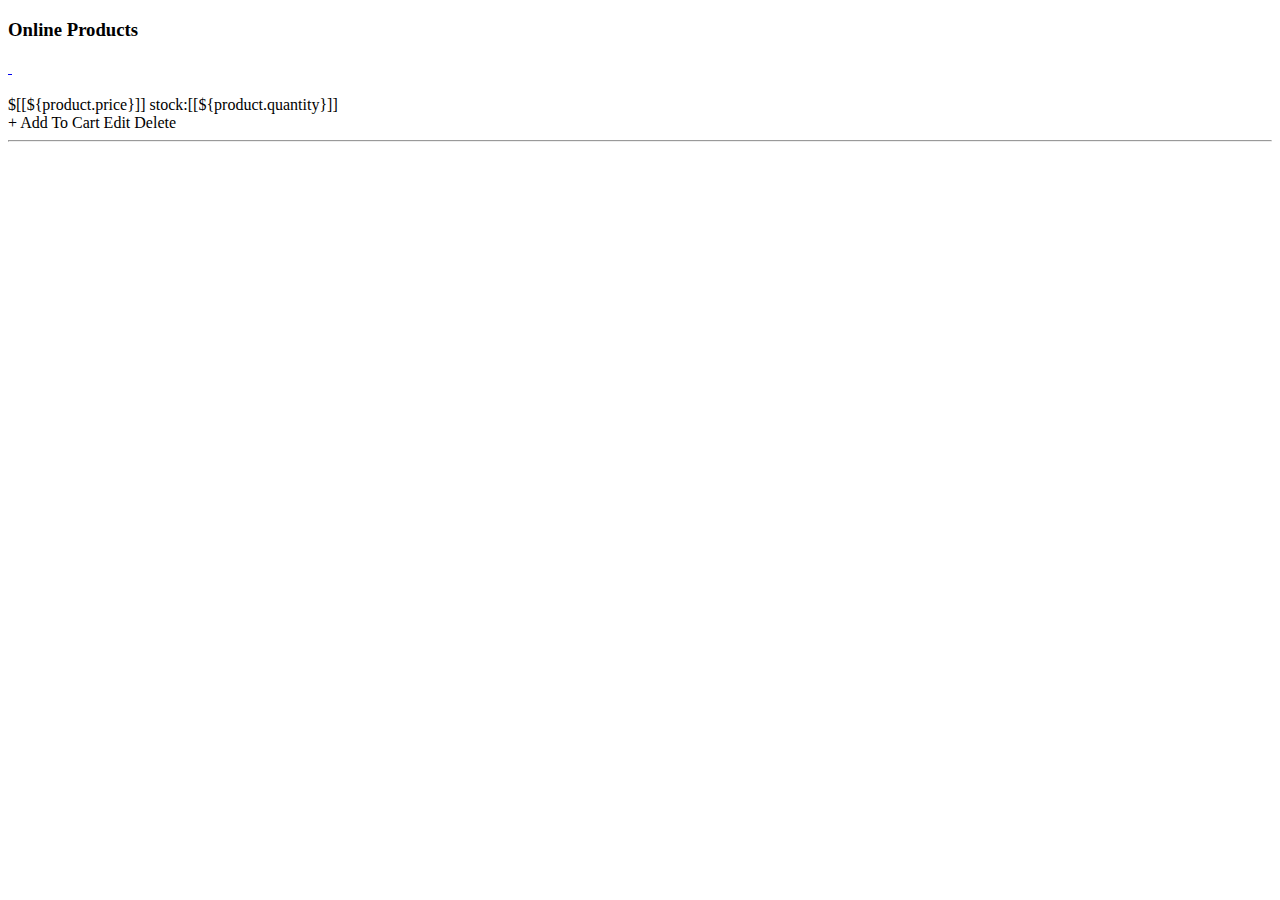
==== src/main/resources/templates/index.html @ 5a6cf65f "develop" ====
<!DOCTYPE html>
<html xmlns:th="http://www.thymeleaf.org" xmlns:layout="http://www.ultraq.net.nz/thymeleaf/layout"
  layout:decorate="~{layout}">

<head>
  <title>Welcome to SISTIC Online Shopping</title>
</head>

<body>
  <div layout:fragment="content">
    <div class="container">
      <h3 class="h3">Online Products</h3>
      <div class="row">
        <div th:each="product, itr: ${products}" class="col-md-3 col-sm-6">
          <form action="#" th:id="${'form' + itr.index}" method="POST">
            <input type="hidden" th:name="pid" th:value="${product.id}" />
            <div class="product-grid">
              <div class="product-image">
                <a href="#">
                  <img class="pic-1" th:if="${product.image}" th:src="@{'/images/'+${product.image}}" />
                  <img class="pic-1" th:unless="${product.image}" th:src="@{'/images/blank.png'}" />
                </a>
              </div>
              <div class="product-content">
                <h3 class="title">
                  <a href="#" th:text="${product.name}"></a>
                </h3>
                <div class="price">
                  $[[${product.price}]]
                  <span>stock:[[${product.quantity}]]</span>
                </div>
                <a class="add-to-cart AS-POST" th:id="${itr.index}" th:href="@{/order-details}"
                  sec:authorize="isAuthenticated()">
                  + Add To Cart
                </a>

                <a sec:authorize="hasRole('ADMIN')" class="btn btn-danger AS-POST"
                  th:href="@{'/products/'+${product.id}}">Edit</a>

                <a sec:authorize="hasRole('ADMIN')" th:id="${product.id}" class="btn btn-danger delete-item">
                  Delete
                </a>
              </div>
            </div>
          </form>
          <hr />
        </div>
      </div>
    </div>
  </div>
</body>

</html>
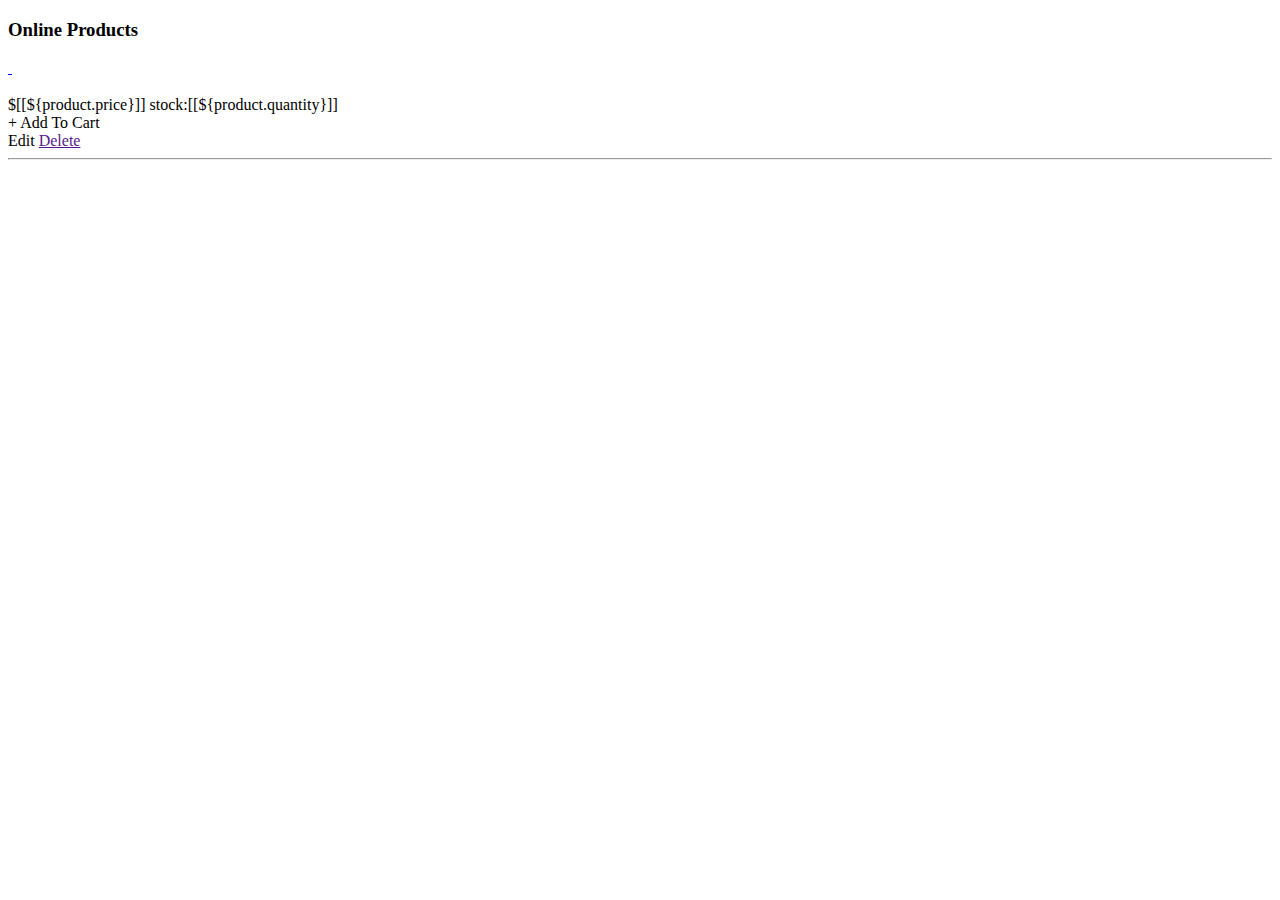
==== commit 81f10699: "update with new changes" ====
--- a/src/main/resources/templates/index.html
+++ b/src/main/resources/templates/index.html
@@ -29,17 +29,16 @@
                   $[[${product.price}]]
                   <span>stock:[[${product.quantity}]]</span>
                 </div>
-                <a class="add-to-cart AS-POST" th:id="${itr.index}" th:href="@{/order-details}"
-                  sec:authorize="isAuthenticated()">
-                  + Add To Cart
-                </a>
+                <div sec:authorize="hasRole('ADMIN')">
+                  <a class="add-to-cart AS-POST" th:id="${itr.index}" th:href="@{/items}">
+                    + Add To Cart</a>
+                </div>
 
-                <a sec:authorize="hasRole('ADMIN')" class="btn btn-danger AS-POST"
-                  th:href="@{'/products/'+${product.id}}">Edit</a>
+                <div sec:authorize="hasRole('ADMIN')">
+                  <a class="btn btn-danger AS-POST" th:href="@{'/products/'+${product.id}}">Edit</a>
 
-                <a sec:authorize="hasRole('ADMIN')" th:id="${product.id}" class="btn btn-danger delete-item">
-                  Delete
-                </a>
+                  <a href="" th:id="${product.id}" class="btn btn-danger delete-item">Delete</a>
+                </div>
               </div>
             </div>
           </form>
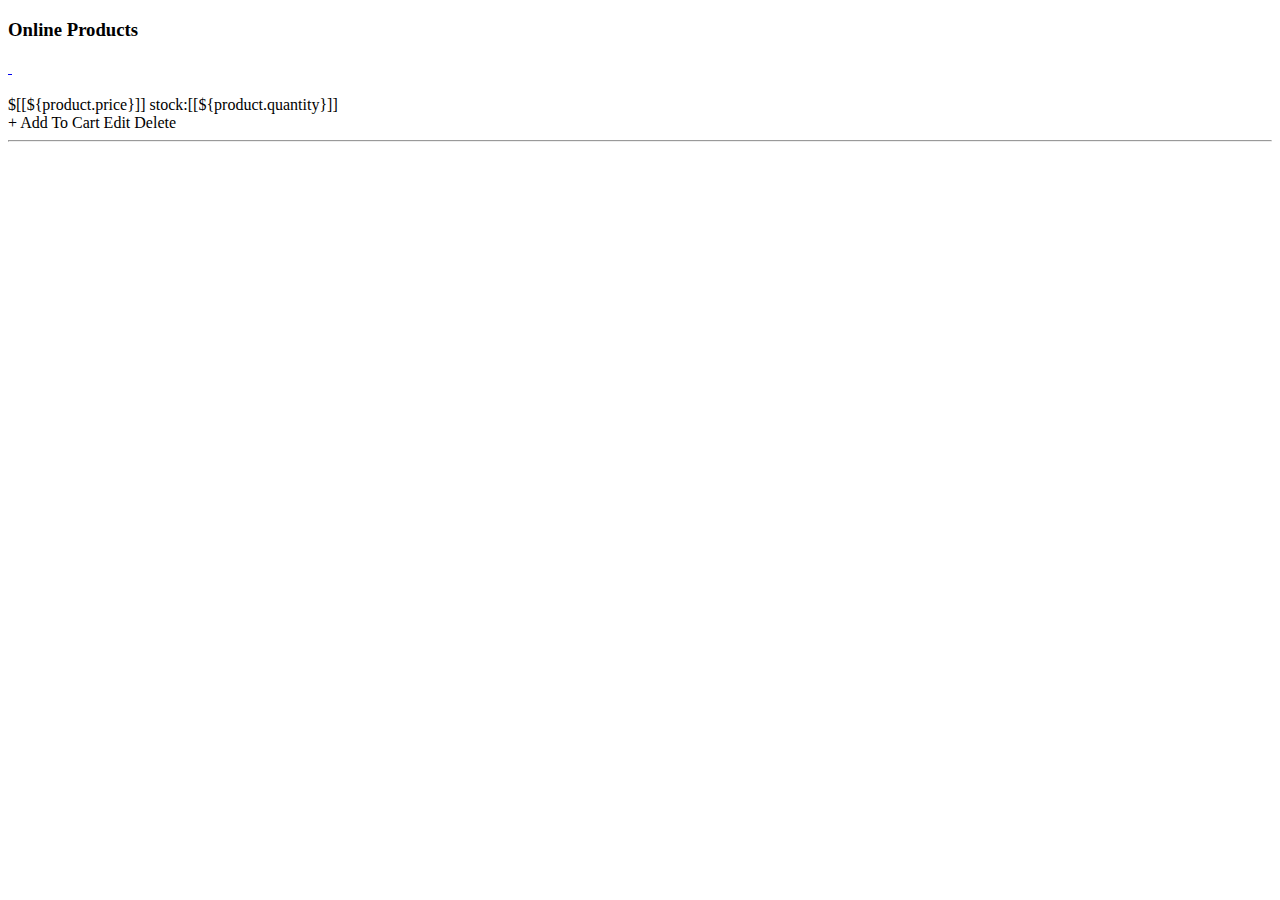
==== commit e24150d9: "fix bugs" ====
--- a/src/main/resources/templates/index.html
+++ b/src/main/resources/templates/index.html
@@ -29,16 +29,17 @@
                   $[[${product.price}]]
                   <span>stock:[[${product.quantity}]]</span>
                 </div>
-                <div sec:authorize="hasRole('ADMIN')">
-                  <a class="add-to-cart AS-POST" th:id="${itr.index}" th:href="@{/items}">
-                    + Add To Cart</a>
-                </div>
+                <!--<div sec:authorize="hasRole('ADMIN')">-->
+                <a class="add-to-cart AS-POST" th:id="${itr.index}" th:href="@{/items}">
+                  + Add To Cart</a>
+                <!--</div>-->
 
-                <div sec:authorize="hasRole('ADMIN')">
-                  <a class="btn btn-danger AS-POST" th:href="@{'/products/'+${product.id}}">Edit</a>
+                <!--<div sec:authorize="hasRole('ADMIN')">-->
+                <a class="btn btn-danger" th:href="@{'/products/'+${product.id}}">Edit</a>
 
-                  <a href="" th:id="${product.id}" class="btn btn-danger delete-item">Delete</a>
-                </div>
+                <a th:href="@{'/products/delete/'+${product.id}}" th:id="${product.id}"
+                  class="btn btn-danger delete-item">Delete</a>
+                <!--</div>-->
               </div>
             </div>
           </form>
